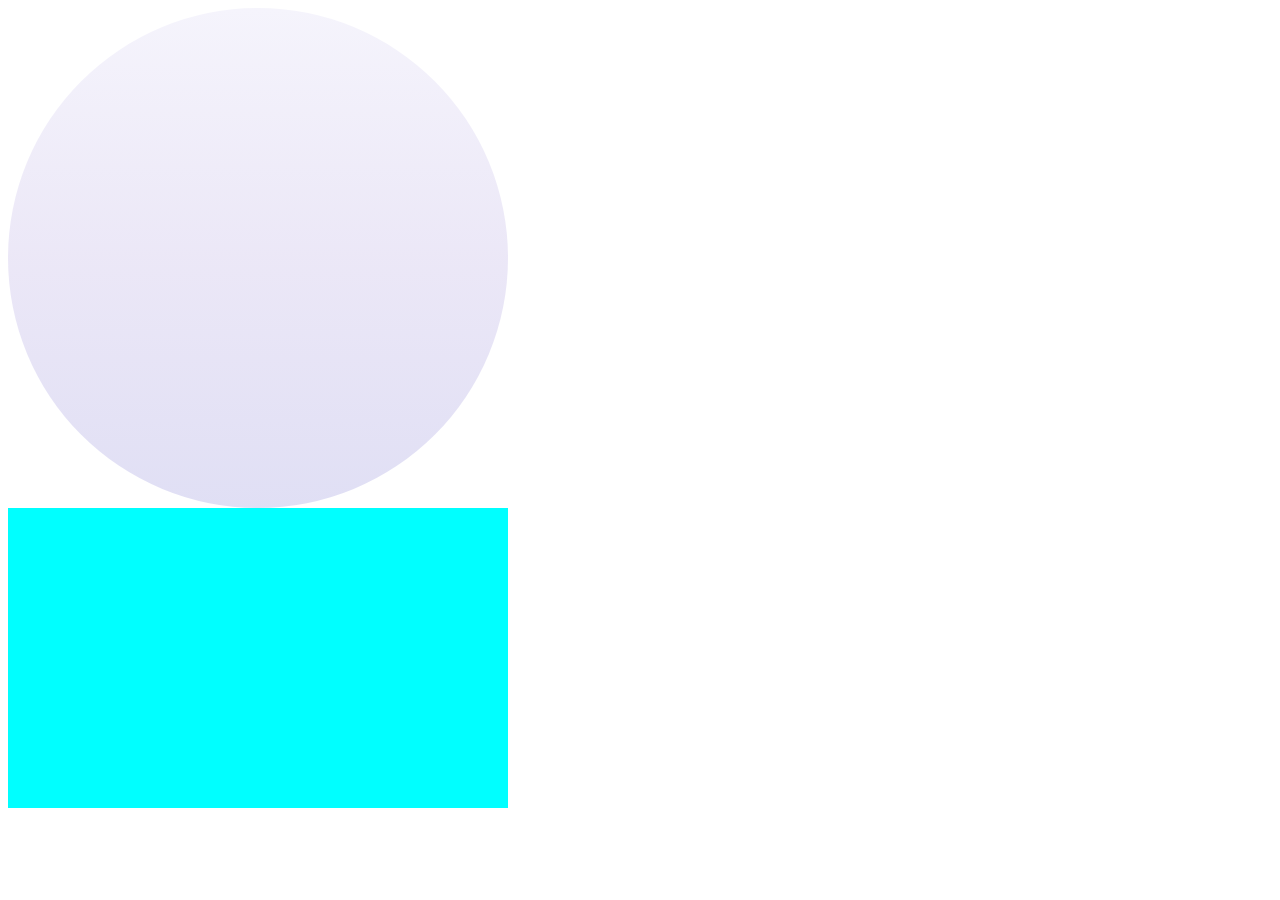
==== index.html @ 42f97026 "프로젝트 생성" ====
<!DOCTYPE html>
<html lang="ko">
<head>
    <meta charset="UTF-8">
    <meta name="viewport" content="width=device-width, initial-scale=1.0">
    <title>my lotto</title>
    <link rel="stylesheet" href="css/circle.css">
</head>
<body>
    <div id="container">
        <div id="circle">
            
        </div>
        <div id="table"></div>
    </div>
</body>
</html>
---- css/circle.css ----
#container{
    margin: auto;
    position: relative;
}
#circle{
    position: absolute;
    width: 500px;
    height: 500px;
    border-radius: 50%;
    background: #ebe9f9; /* Old browsers */
    background: -moz-linear-gradient(top,  #ebe9f9 0%, #d8d0ef 50%, #c1bfea 100%); /* FF3.6-15 */
    background: -webkit-linear-gradient(top,  #ebe9f9 0%,#d8d0ef 50%,#c1bfea 100%); /* Chrome10-25,Safari5.1-6 */
    background: linear-gradient(to bottom,  #ebe9f9 0%,#d8d0ef 50%,#c1bfea 100%); /* W3C, IE10+, FF16+, Chrome26+, Opera12+, Safari7+ */
    filter: progid:DXImageTransform.Microsoft.gradient( startColorstr='#ebe9f9', endColorstr='#c1bfea',GradientType=0 ); /* IE6-9 */
    opacity: 50%;
}
#table{
    position: absolute;
    margin-top: 500px;
    width: 500px;
    height: 300px;
    background-color: aqua;
}
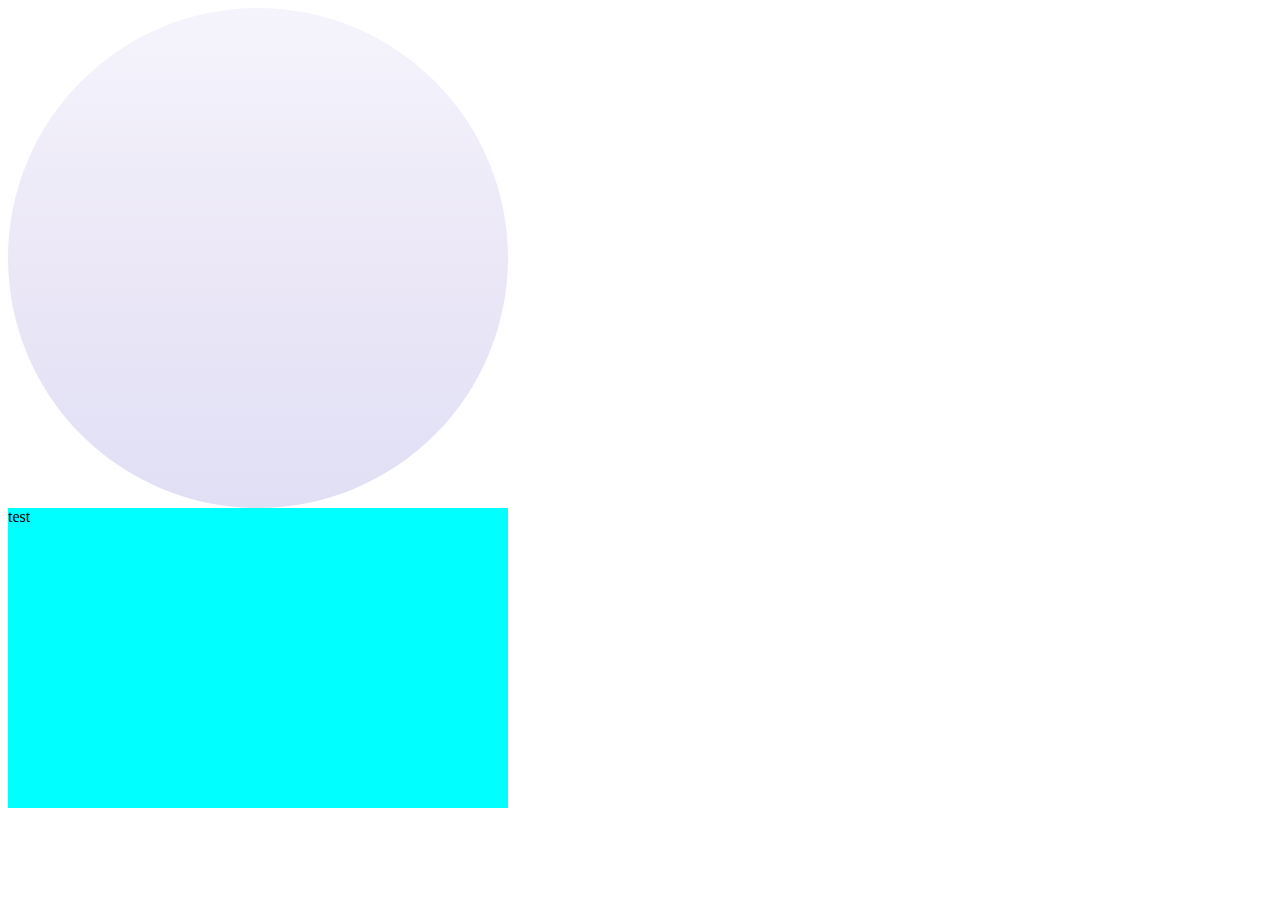
==== commit c683257b: "test  추 가" ====
--- a/index.html
+++ b/index.html
@@ -11,7 +11,7 @@
         <div id="circle">
             
         </div>
-        <div id="table"></div>
+        <div id="table">test</div>
     </div>
 </body>
 </html>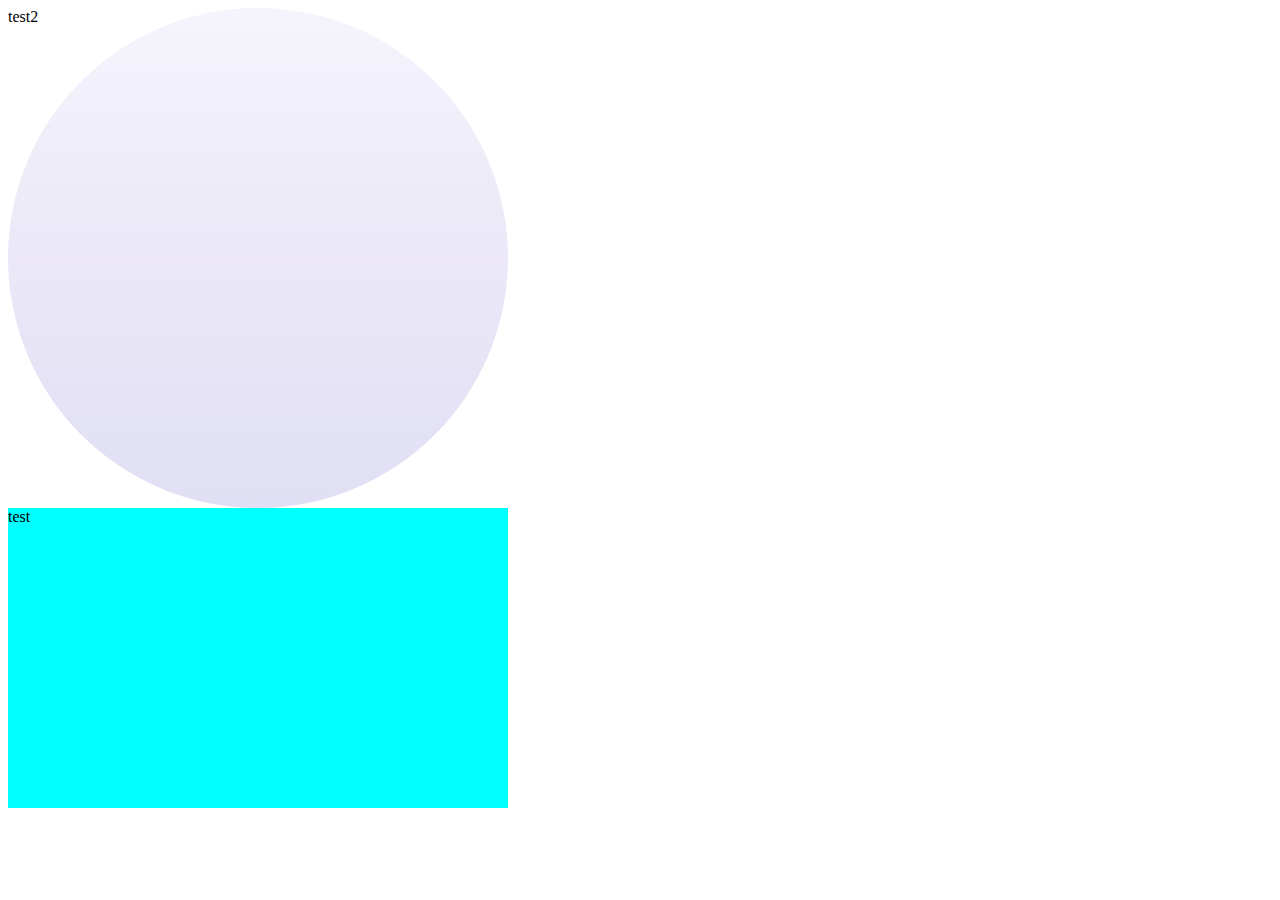
==== commit e1a1056b: "test2 추가" ====
--- a/index.html
+++ b/index.html
@@ -12,6 +12,7 @@
             
         </div>
         <div id="table">test</div>
+        <div id="table2">test2</div>
     </div>
 </body>
 </html>